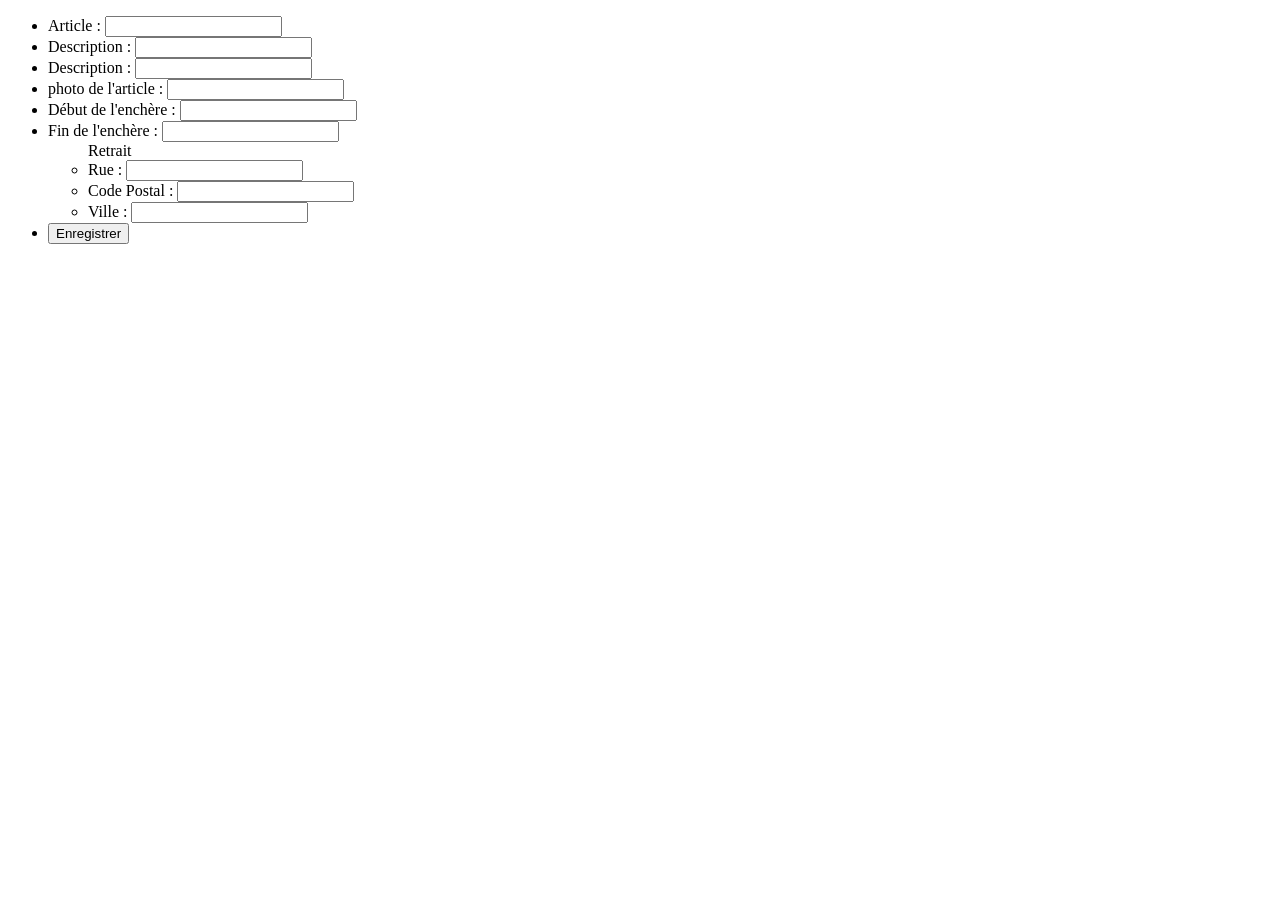
==== src/main/resources/templates/create_article.html @ 1685e6d1 "mercredi 11 heures" ====
<!DOCTYPE html>
<html lang="en">
<head>
    <meta charset="UTF-8">
    <title>Modifier article</title>
</head>
<body>
<main>
    <form             data-th-action="@{/modifie_article}"
                      data-th-object="${articleVendu}" >
        <ul>
            <input data-th-field="*{noArticle}" hidden>
            <li>
                <label for="idNom">Article : </label>
                <input id="idNom" type="text" data-th-value="*{nomArticle}" readonly/>
            </li>
            <li>
                <label for="idDescription">Description : </label>
                <input id="idDescription" type="text" data-th-value="*{description}" readonly/>
            </li>
            <li>
                <label for="idCategorie">Description : </label>
                <input id="idCategorie" type="text" data-th-value="*{categorie}" readonly/>
            </li>
            <li>
                <label for="idPhoto"> photo de l'article : </label>
                <input id="idPhoto" type="text" data-th-value="${''}" readonly/>
            </li>
            <li>
                <label for="idDebutEnchere"> Début de l'enchère : </label>
                <input id="idDebutEnchere" type="text" data-th-value="*{dateDebutEncheres}" readonly/>
            </li>
            <li>
                <label for="idFinEnchere"> Fin de l'enchère : </label>
                <input id="idFinEnchere" type="text" data-th-value="*{dateFinEncheres}" readonly/>
            </li>
            <ul>Retrait
                <li>
                    <label for="idRetraitRue"> Rue : </label>
                    <input id="idRetraitRue" type="text" data-th-value="*{lieuRetrait.rue}" readonly/></li>
                <li>
                    <label for="idRetraitCP"> Code Postal : </label>
                    <input id="idRetraitCP" type="text" data-th-value="*{lieuRetrait.codePostal}" readonly/>
                </li>
                <li>
                    <label for="idRetraitVille"> Ville : </label>
                    <input id="idRetraitVille" type="text" data-th-value="*{lieuRetrait.ville}" readonly/>
                </li>
            </ul>

            <li>
                <button type="submit">Enregistrer</button>
            </li>

        </ul>

    </form>

</main>
</body>
</html>
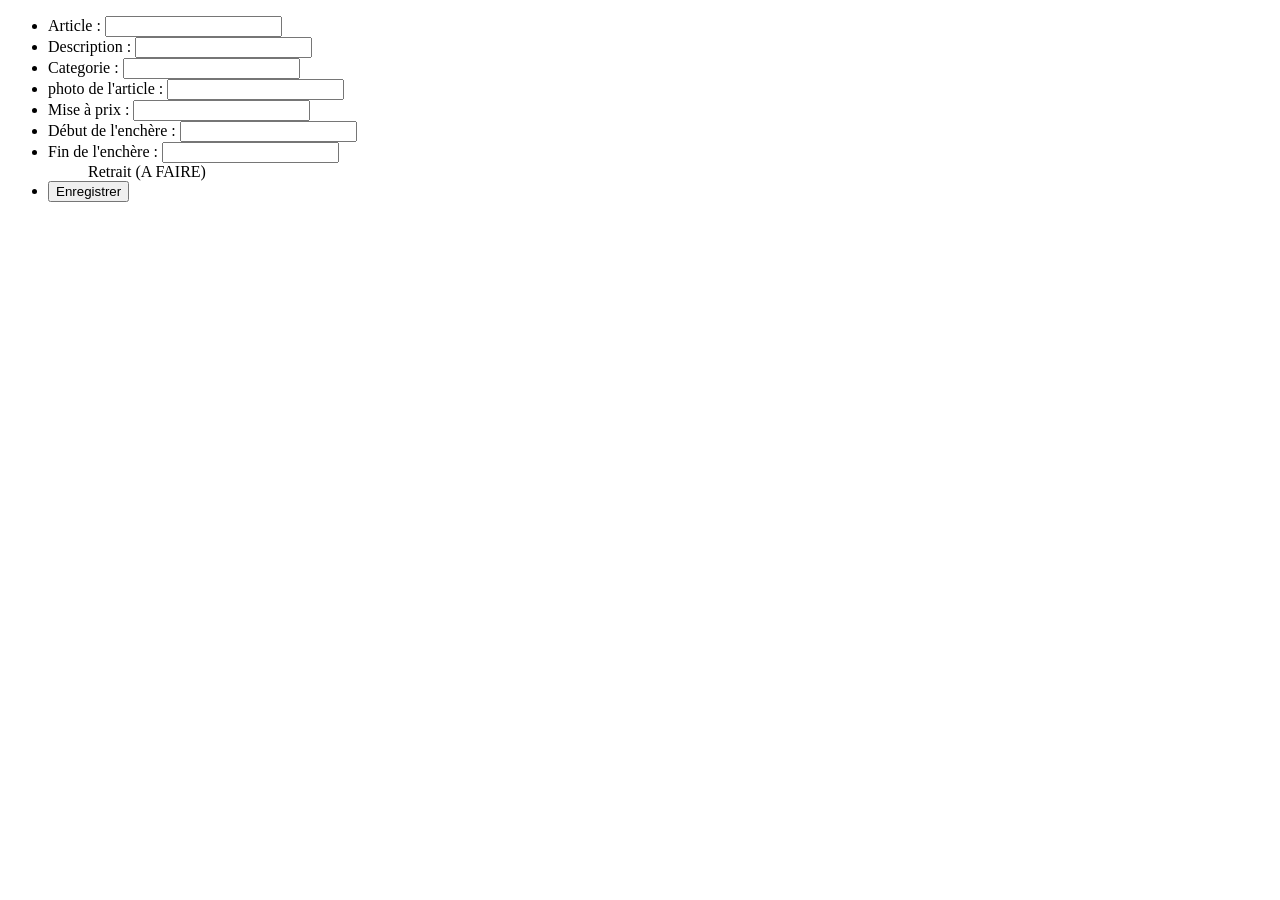
==== commit 91636c37: "maj" ====
--- a/src/main/resources/templates/create_article.html
+++ b/src/main/resources/templates/create_article.html
@@ -6,36 +6,41 @@
 </head>
 <body>
 <main>
-    <form             data-th-action="@{/modifie_article}"
-                      data-th-object="${articleVendu}" >
+    <form  data-th-action="@{/articles/creer_article}"
+           data-th-object="${articleVendu}" >
         <ul>
-            <input data-th-field="*{noArticle}" hidden>
+
+            <input data-th-value="*{noArticle}" hidden>
             <li>
                 <label for="idNom">Article : </label>
-                <input id="idNom" type="text" data-th-value="*{nomArticle}" readonly/>
+                <input id="idNom" type="text" data-th-value="*{nomArticle}" />
             </li>
             <li>
                 <label for="idDescription">Description : </label>
-                <input id="idDescription" type="text" data-th-value="*{description}" readonly/>
+                <input id="idDescription" type="text" data-th-value="*{description}" />
             </li>
             <li>
-                <label for="idCategorie">Description : </label>
-                <input id="idCategorie" type="text" data-th-value="*{categorie}" readonly/>
+                <label for="idCategorie">Categorie : </label>
+                <input id="idCategorie" type="text" data-th-value="*{categorie}" />
             </li>
             <li>
                 <label for="idPhoto"> photo de l'article : </label>
-                <input id="idPhoto" type="text" data-th-value="${''}" readonly/>
+                <input id="idPhoto" type="text" data-th-value="${'EN CONSTRUCTION'}" />
+            </li>
+            <li>
+                <label for="idMiseaprix"> Mise à prix : </label>
+                <input id="idMiseaprix" type="text" data-th-value="*{prixInitial}" />
             </li>
             <li>
                 <label for="idDebutEnchere"> Début de l'enchère : </label>
-                <input id="idDebutEnchere" type="text" data-th-value="*{dateDebutEncheres}" readonly/>
+                <input id="idDebutEnchere" type="text" data-th-value="*{dateDebutEncheres}" />
             </li>
             <li>
                 <label for="idFinEnchere"> Fin de l'enchère : </label>
-                <input id="idFinEnchere" type="text" data-th-value="*{dateFinEncheres}" readonly/>
+                <input id="idFinEnchere" type="text" data-th-value="*{dateFinEncheres}" />
             </li>
-            <ul>Retrait
-                <li>
+            <ul>Retrait (A FAIRE)
+              <!--  <li>
                     <label for="idRetraitRue"> Rue : </label>
                     <input id="idRetraitRue" type="text" data-th-value="*{lieuRetrait.rue}" readonly/></li>
                 <li>
@@ -45,7 +50,7 @@
                 <li>
                     <label for="idRetraitVille"> Ville : </label>
                     <input id="idRetraitVille" type="text" data-th-value="*{lieuRetrait.ville}" readonly/>
-                </li>
+                </li> -->
             </ul>
 
             <li>
